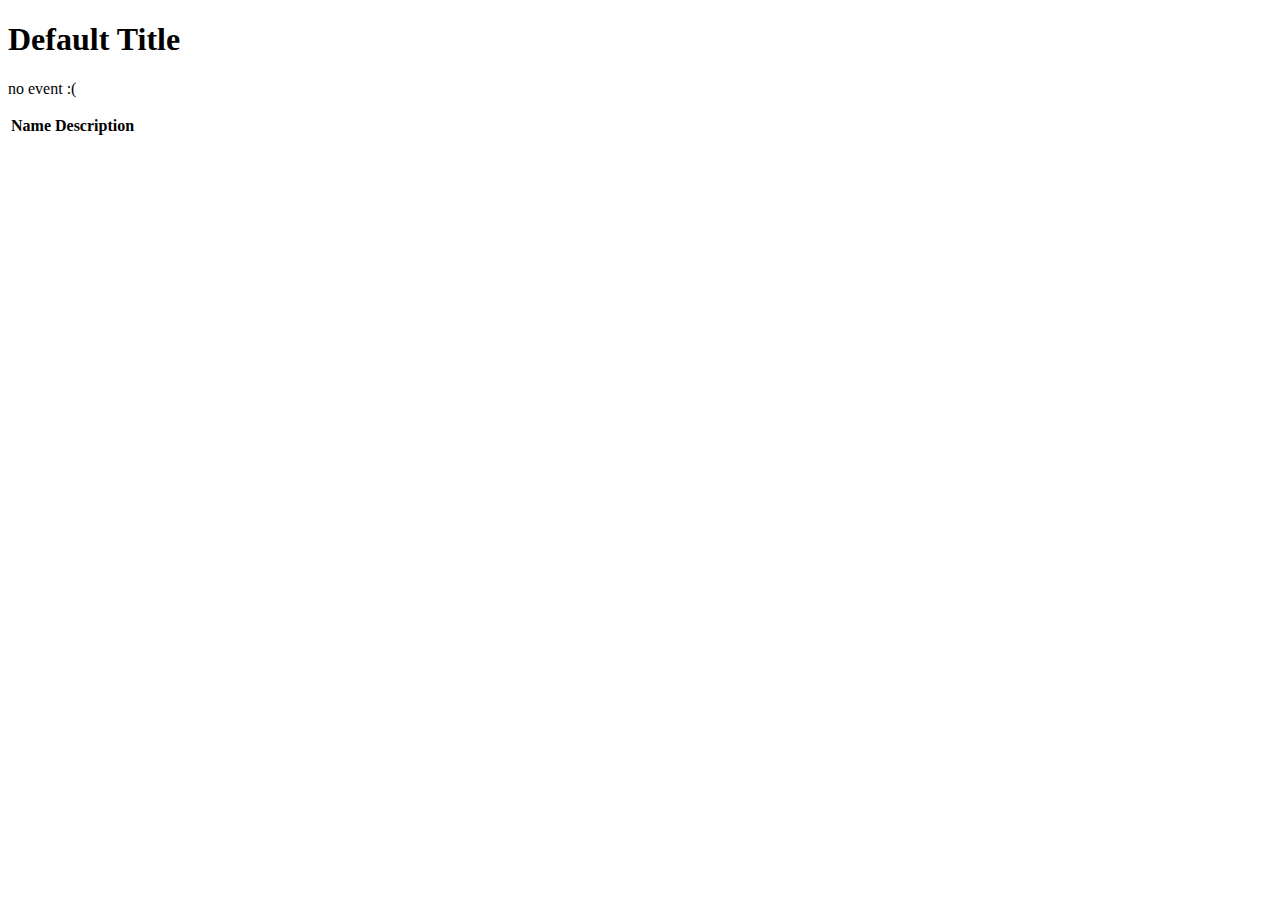
==== kids-ministry/src/main/resources/templates/event/index.html @ 8933fc23 "event class running" ====
<!DOCTYPE html>
<html lang="en" xmlns:th="http://www.thymeleaf.org/">
<head th:replace="fragments :: head"></head>

<body class="container">

<h1 th:text="${title}">Default Title</h1>

<nav th:replace="fragments :: navigation"></nav>

<p th:unless="${events} and ${events.size()}">no event :(</p>


<table class="table">

    <tr>
        <th>Name</th>
        <th>Description</th>
    </tr>

    <tr th:each="event : ${events}">
        <td th:text="${event.name}"></td>
        <td th:text="${event.description}"></td>
    </tr>

</table>

</body>
</html>
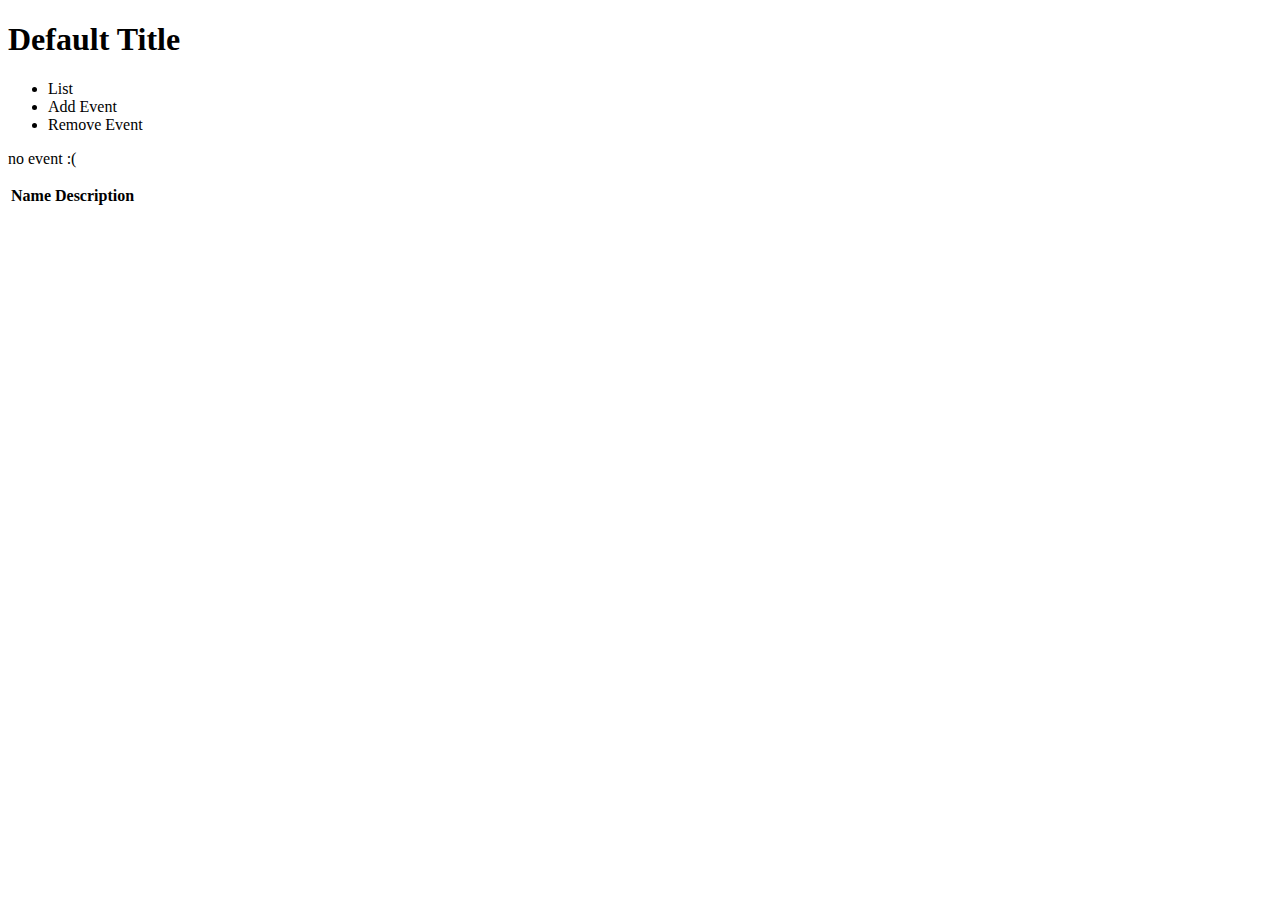
==== commit 7af49fd9: "Home Page Integrated" ====
--- a/kids-ministry/src/main/resources/templates/event/index.html
+++ b/kids-ministry/src/main/resources/templates/event/index.html
@@ -4,9 +4,17 @@
 
 <body class="container">
 
+<nav th:replace="fragments :: navigation"></nav>
+
 <h1 th:text="${title}">Default Title</h1>
 
-<nav th:replace="fragments :: navigation"></nav>
+<ul>
+    <li><a th:href="@{/event}">List</a></li>
+    <li><a th:href="@{/event/add}">Add Event</a></li>
+    <li><a th:href="@{/event/remove}">Remove Event</a></li>
+
+
+</ul>
 
 <p th:unless="${events} and ${events.size()}">no event :(</p>
 
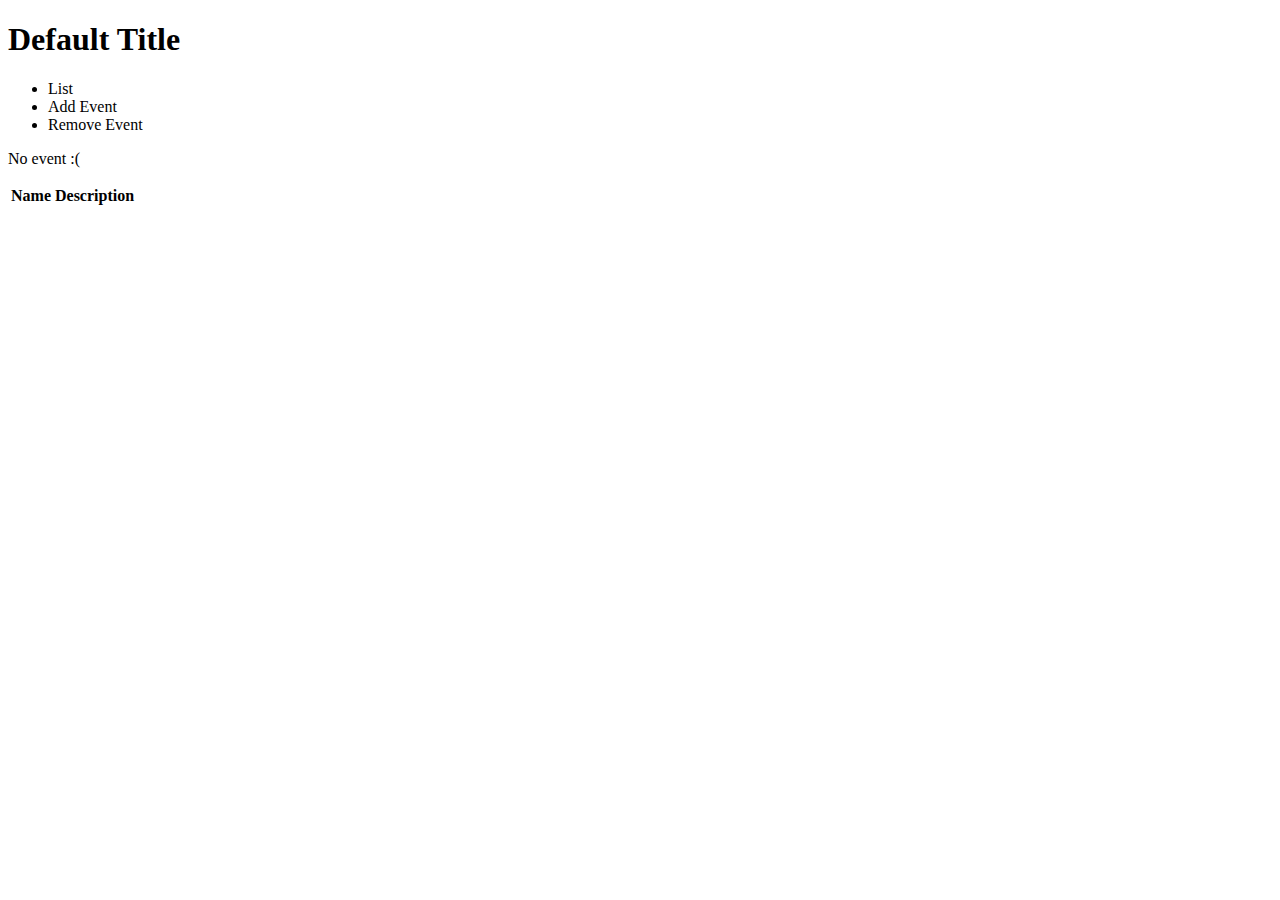
==== commit e6e308c7: "Connected to database" ====
--- a/kids-ministry/src/main/resources/templates/event/index.html
+++ b/kids-ministry/src/main/resources/templates/event/index.html
@@ -16,7 +16,7 @@
 
 </ul>
 
-<p th:unless="${events} and ${events.size()}">no event :(</p>
+<p th:unless="${events} and ${events.size()}">No event :(</p>
 
 
 <table class="table">
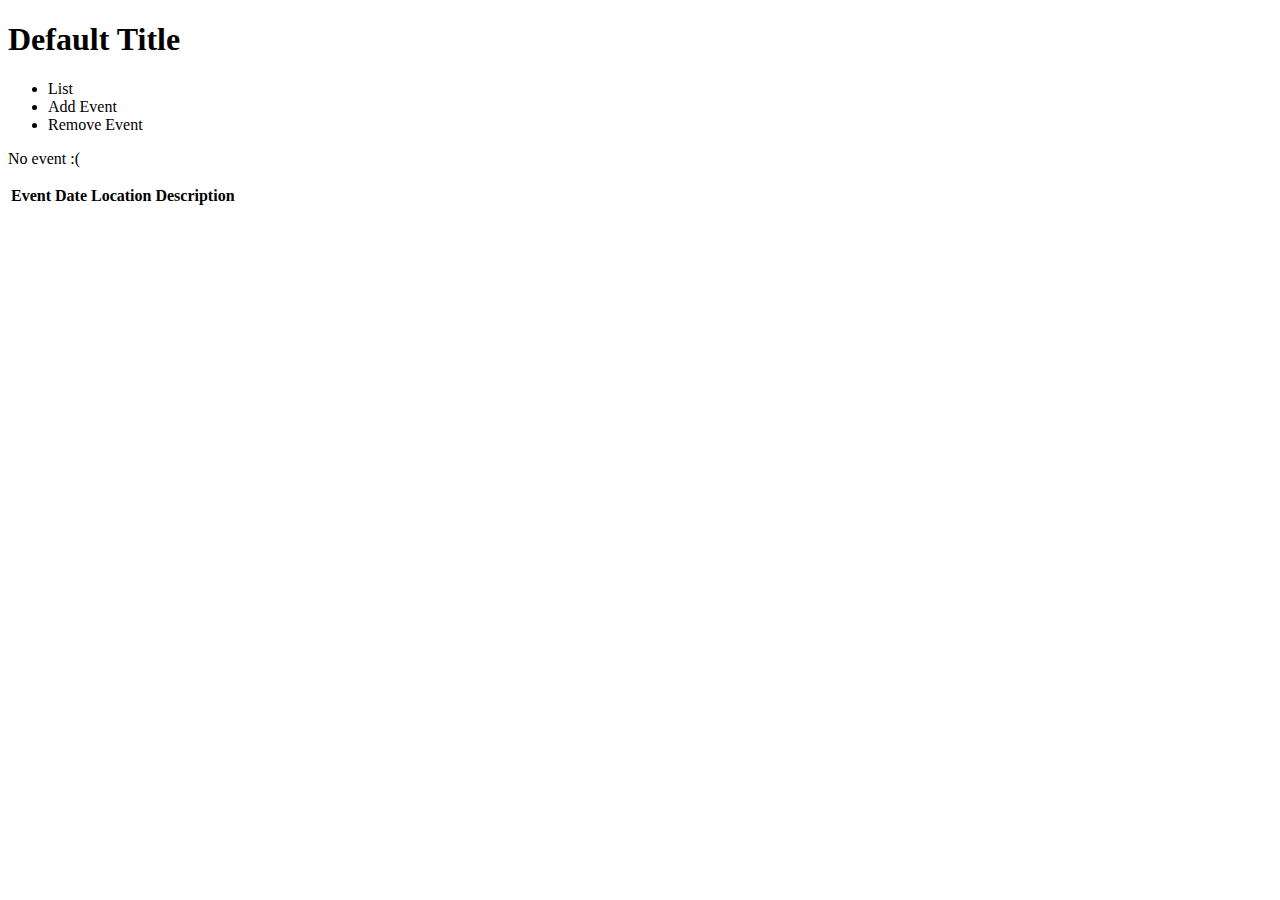
==== commit 5864d939: "Event Table with new fields shown in the data base" ====
--- a/kids-ministry/src/main/resources/templates/event/index.html
+++ b/kids-ministry/src/main/resources/templates/event/index.html
@@ -13,7 +13,6 @@
     <li><a th:href="@{/event/add}">Add Event</a></li>
     <li><a th:href="@{/event/remove}">Remove Event</a></li>
 
-
 </ul>
 
 <p th:unless="${events} and ${events.size()}">No event :(</p>
@@ -22,12 +21,16 @@
 <table class="table">
 
     <tr>
-        <th>Name</th>
+        <th>Event</th>
+        <th>Date</th>
+        <th>Location</th>
         <th>Description</th>
     </tr>
 
     <tr th:each="event : ${events}">
         <td th:text="${event.name}"></td>
+        <td th:text="${event.date}"></td>
+        <td th:text="${event.location}"></td>
         <td th:text="${event.description}"></td>
     </tr>
 
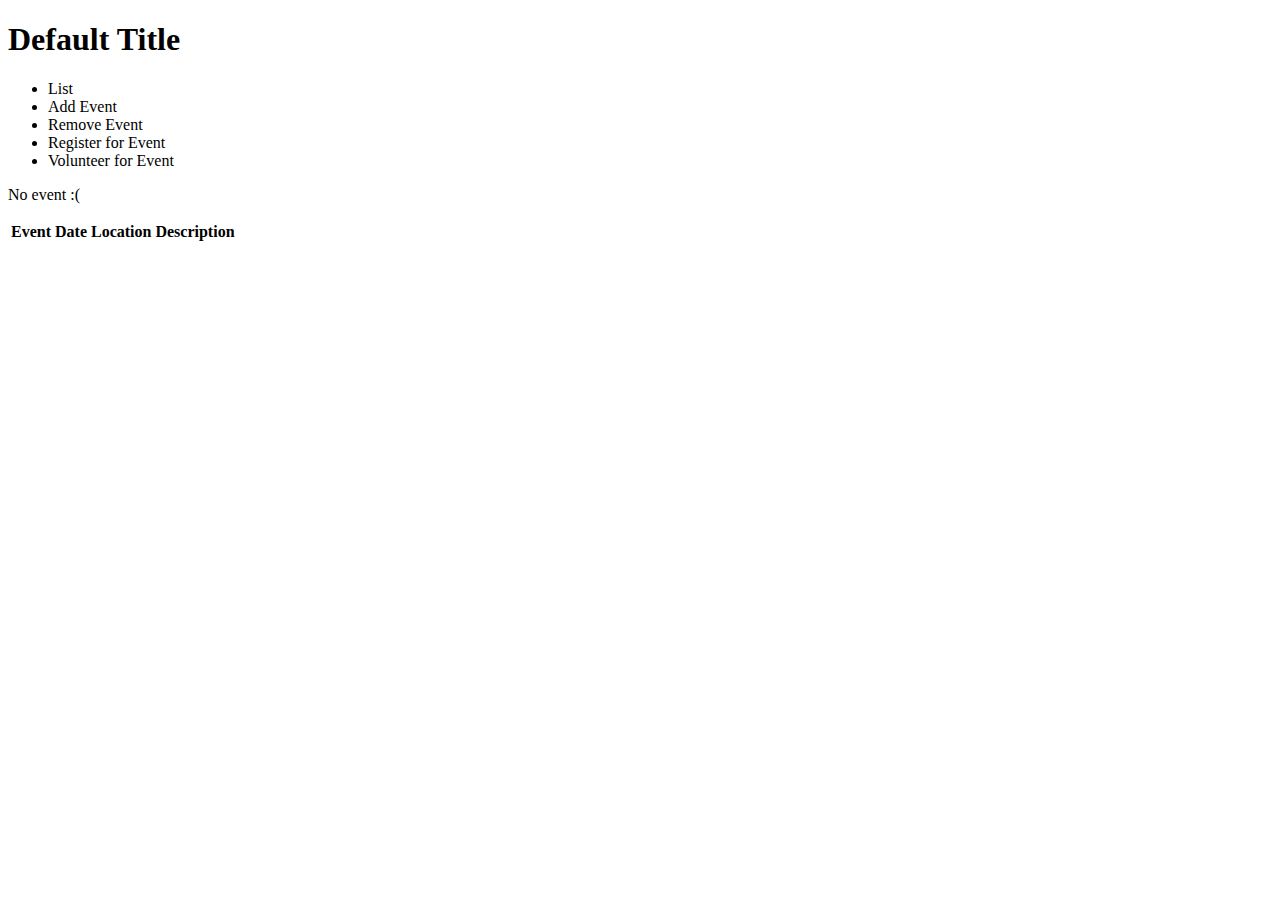
==== commit b8817820: "Volunteer form started" ====
--- a/kids-ministry/src/main/resources/templates/event/index.html
+++ b/kids-ministry/src/main/resources/templates/event/index.html
@@ -12,6 +12,9 @@
     <li><a th:href="@{/event}">List</a></li>
     <li><a th:href="@{/event/add}">Add Event</a></li>
     <li><a th:href="@{/event/remove}">Remove Event</a></li>
+    <li><a th:href="@{/event/remove}">Register for Event</a></li>
+    <li><a th:href="@{/event/remove}">Volunteer for Event</a></li>
+
 
 </ul>
 
